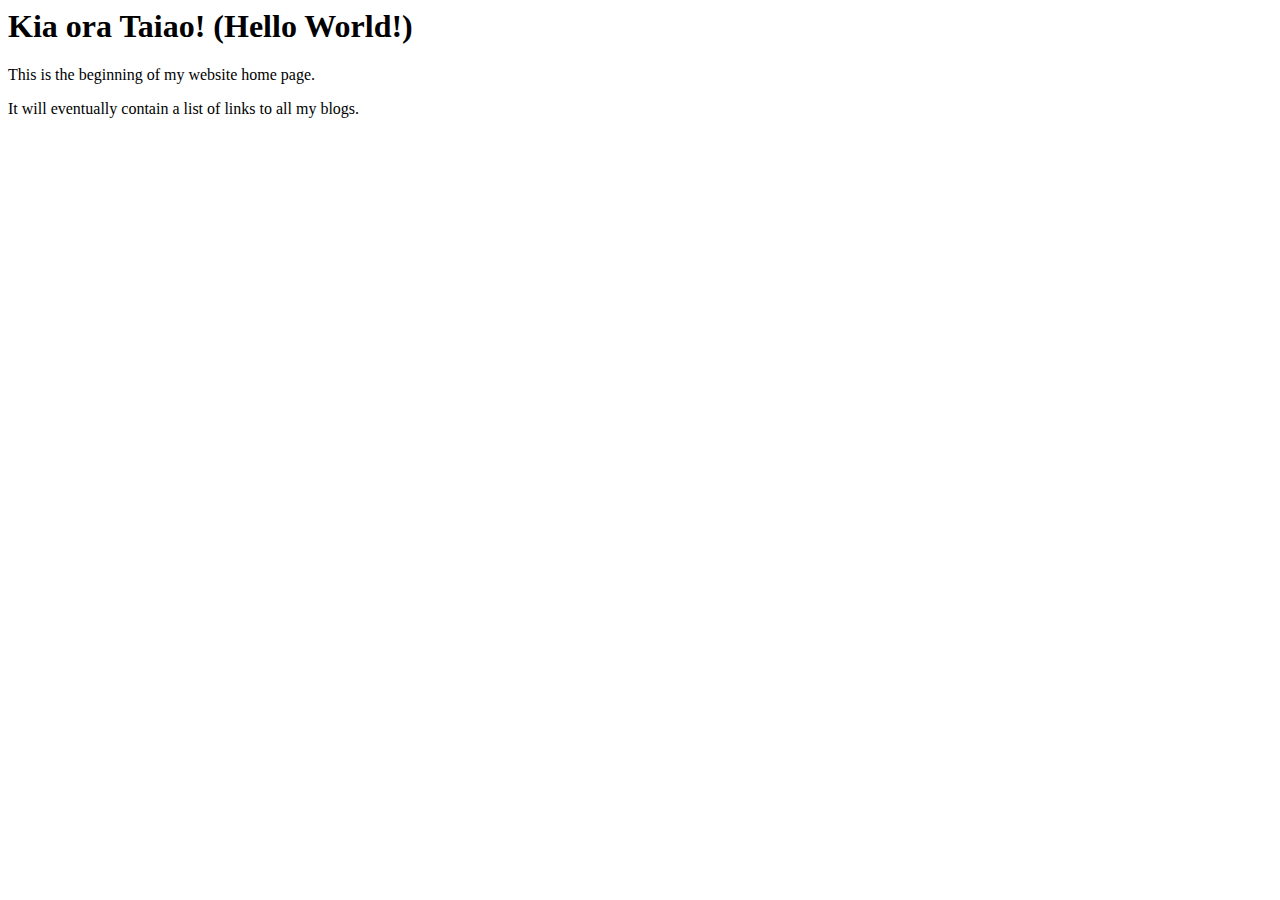
==== index.html @ 89abe0a8 "inital commit" ====
<html>
  <head>
    <title>My blog</title>
  <body>
    <h1>Kia ora Taiao! (Hello World!)</h1> 
    <p> This is the beginning of my website home page.</p>
    <p> It will eventually contain a list of links to all my blogs. </p>
  </body>
</html>
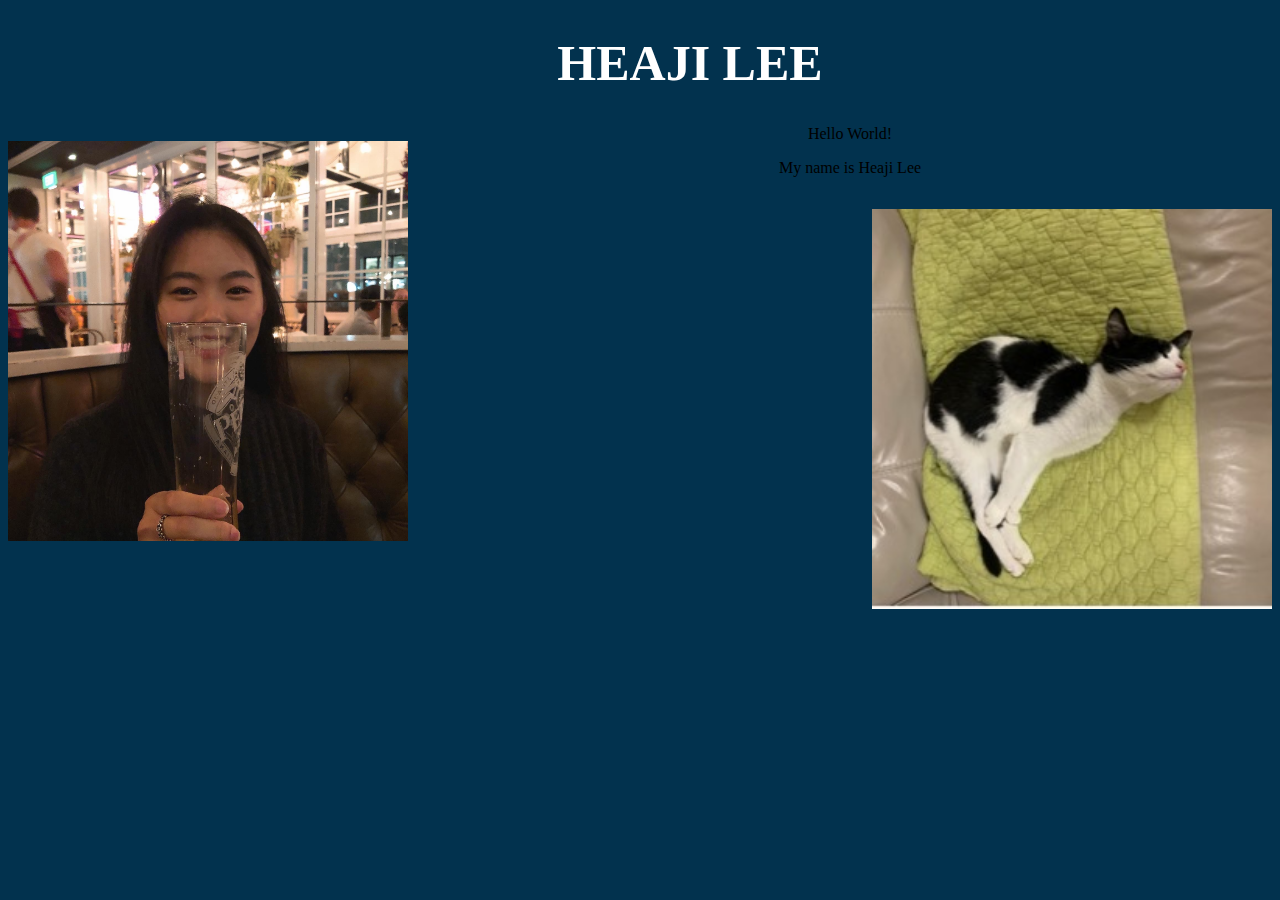
==== commit 52f842b7: "initial commit" ====
--- a/index.html
+++ b/index.html
@@ -1,9 +1,22 @@
-<html>
-  <head>
-    <title>My blog</title>
-  <body>
-    <h1>Kia ora Taiao! (Hello World!)</h1> 
-    <p> This is the beginning of my website home page.</p>
-    <p> It will eventually contain a list of links to all my blogs. </p>
-  </body>
+<!DOCTYPE html>
+<html lang="en">
+<head>
+    <meta charset="UTF-8">
+    <meta http-equiv="X-UA-Compatible" content="IE=edge" />
+    <meta name="viewport" content="width=device-width, initial-scale=1.0" />
+    <link rel="stylesheet" type="text/css" href="styles/main.css" />
+    <link href="https://fonts.google.com/specimen/Poppins" rel="stylesheet" type="text/css">
+    <title>HTML !DOCTYPE declaration</title>
+</head>
+<body>
+    <h1>HEAJI LEE</h1>
+  <div>
+    <p style="float: left;"><img src="Heaji.jpg"></p>
+    <p>&nbsp;&nbsp;&nbsp;&nbsp;&nbsp;Hello World!</p>
+    <p>&nbsp;&nbsp;&nbsp;&nbsp;&nbsp;My name is Heaji Lee</p>
+    <p style="float: right;"><img src="Moo1.jpg"></p>
+  </div>
+    
+
+</body>
 </html>--- a/styles/main.css
+++ b/styles/main.css
@@ -0,0 +1,22 @@
+
+
+body {
+  background-color: rgb(2, 50, 78);
+  text-align: center;
+}
+
+h1 {
+  color: rgb(255, 255, 255);
+  margin-left: 100px;
+  font-family: Poppins, "Open Sans";
+  font-size: 50px;
+  
+}
+
+img {
+  width: 400px;
+}
+
+p{
+  
+}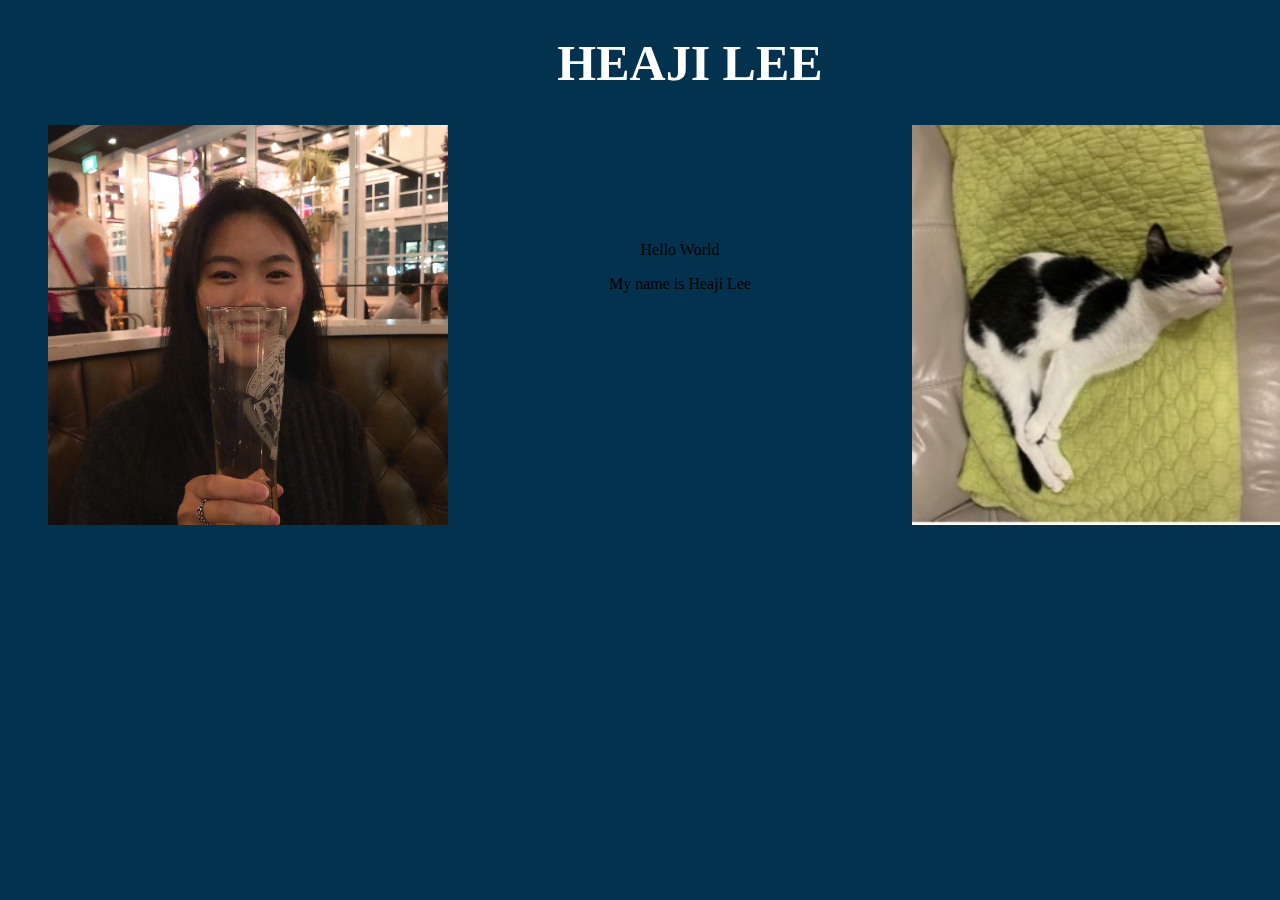
==== commit a79a6eeb: "have two photos on the sides" ====
--- a/index.html
+++ b/index.html
@@ -10,13 +10,21 @@
 </head>
 <body>
     <h1>HEAJI LEE</h1>
-  <div>
-    <p style="float: left;"><img src="Heaji.jpg"></p>
-    <p>&nbsp;&nbsp;&nbsp;&nbsp;&nbsp;Hello World!</p>
-    <p>&nbsp;&nbsp;&nbsp;&nbsp;&nbsp;My name is Heaji Lee</p>
-    <p style="float: right;"><img src="Moo1.jpg"></p>
-  </div>
-    
+    <div class="wrap">
+      <ul class="list">
+        <li>
+          <img src="Heaji.jpg">
+        </li>
+        <li class="txt">
+          <p>Hello World</p>
+          <p>My name is Heaji Lee</p>
+        </li>
+        <li>
+          <img src="Moo1.jpg">
+        </li>
+      </ul>
+    </div>
+  
 
 </body>
 </html>--- a/styles/main.css
+++ b/styles/main.css
@@ -13,10 +13,20 @@
   
 }
 
+.wrap .list{
+  display: flex;
+  width: 100%;
+  justify-content: space-between;
+}
+
+ul {
+  list-style: none;
+}
+
+.wrap .txt{
+  margin-top: 100px;
+}
+
 img {
   width: 400px;
 }
-
-p{
-  
-}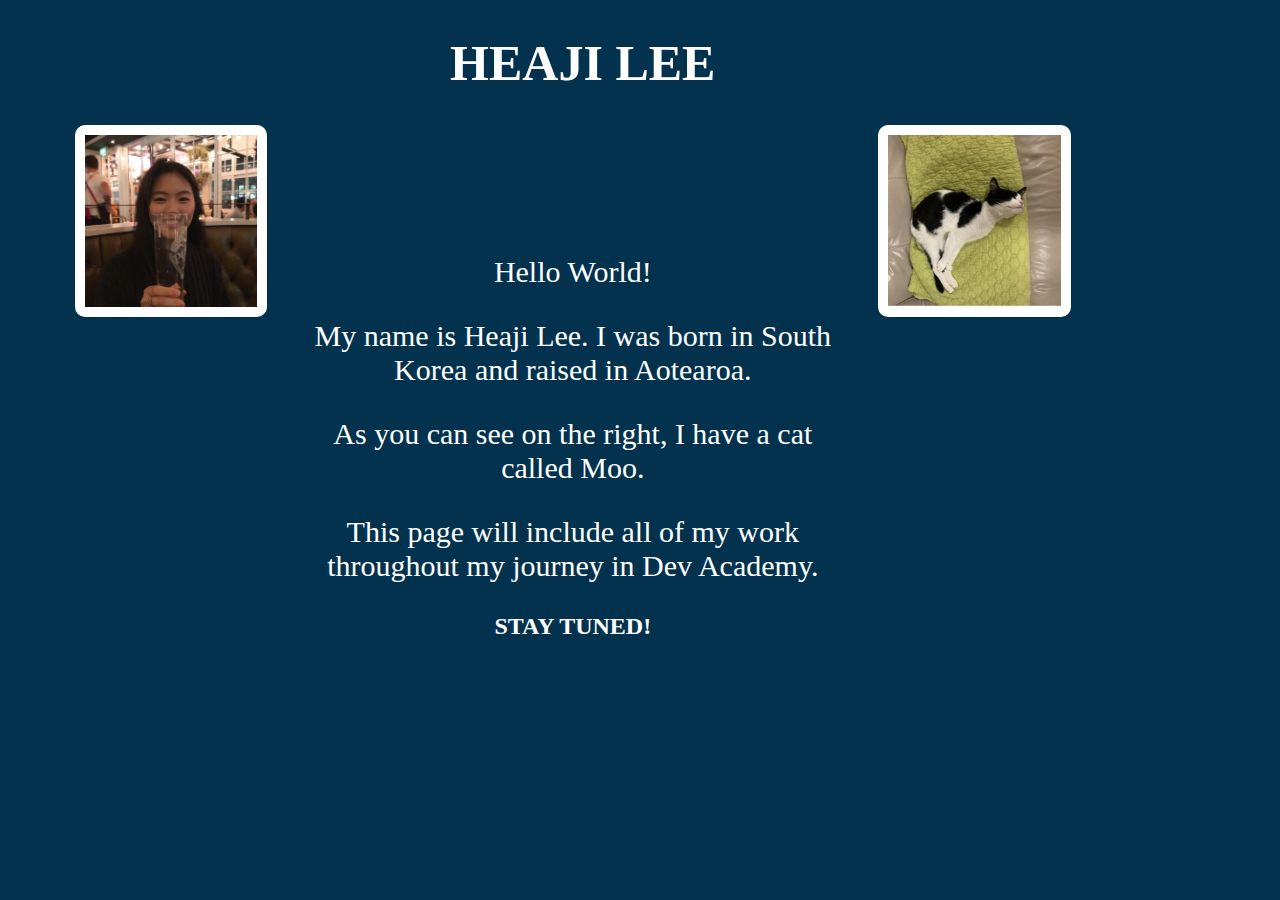
==== commit daabec1d: "make border to photos, add media query" ====
--- a/index.html
+++ b/index.html
@@ -16,8 +16,11 @@
           <img src="Heaji.jpg">
         </li>
         <li class="txt">
-          <p>Hello World</p>
-          <p>My name is Heaji Lee</p>
+          <p>Hello World!</p>
+          <p>My name is Heaji Lee. I was born in South Korea and raised in Aotearoa.</p>
+          <p>As you can see on the right, I have a cat called Moo.</p>
+          <p>This page will include all of my work throughout my journey in Dev Academy.</p>
+          <h2>STAY TUNED!</h2>
         </li>
         <li>
           <img src="Moo1.jpg">
--- a/styles/main.css
+++ b/styles/main.css
@@ -3,6 +3,7 @@
 body {
   background-color: rgb(2, 50, 78);
   text-align: center;
+  width: 82vw;
 }
 
 h1 {
@@ -29,4 +30,24 @@
 
 img {
   width: 400px;
+  border-color: white;
+  border-width: 10px;
+  border-style: solid;
+  border-radius: 10px;
+  max-width: 70%;
+  height: auto;
 }
+
+p{
+  color: white;
+}
+
+@media (min-height: 800px) {
+  p{
+    font-size: 30px;
+  }
+}
+
+h2{
+  color: white;
+}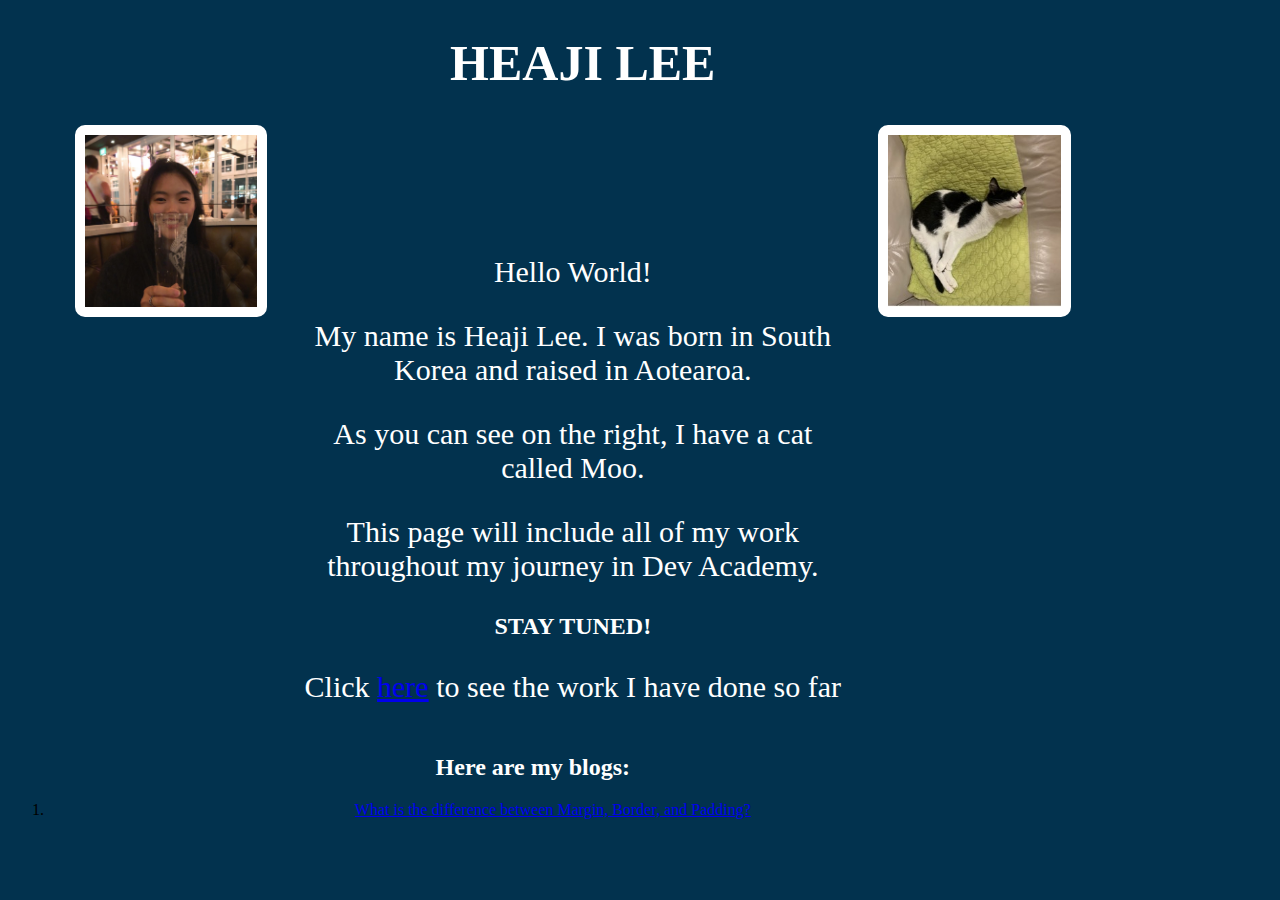
==== commit a5557ad2: "comment on the difference between margin, border and padding" ====
--- a/index.html
+++ b/index.html
@@ -21,13 +21,18 @@
           <p>As you can see on the right, I have a cat called Moo.</p>
           <p>This page will include all of my work throughout my journey in Dev Academy.</p>
           <h2>STAY TUNED!</h2>
+          <p>Click <a href="https://github.com/heaji-lee">here</a> to see the work I have done so far</p>
         </li>
         <li>
           <img src="Moo1.jpg">
         </li>
       </ul>
     </div>
-  
+    
+    <h2>Here are my blogs:</h2>
+    <ol>
+      <li><a href="../heaji-lee.github.io/blog/html-css.html">What is the difference between Margin, Border, and Padding?</a></li>
+    </ol>
 
 </body>
-</html>+</html>
--- a/styles/main.css
+++ b/styles/main.css
@@ -50,4 +50,8 @@
 
 h2{
   color: white;
+}
+
+.white {
+  color: white;
 }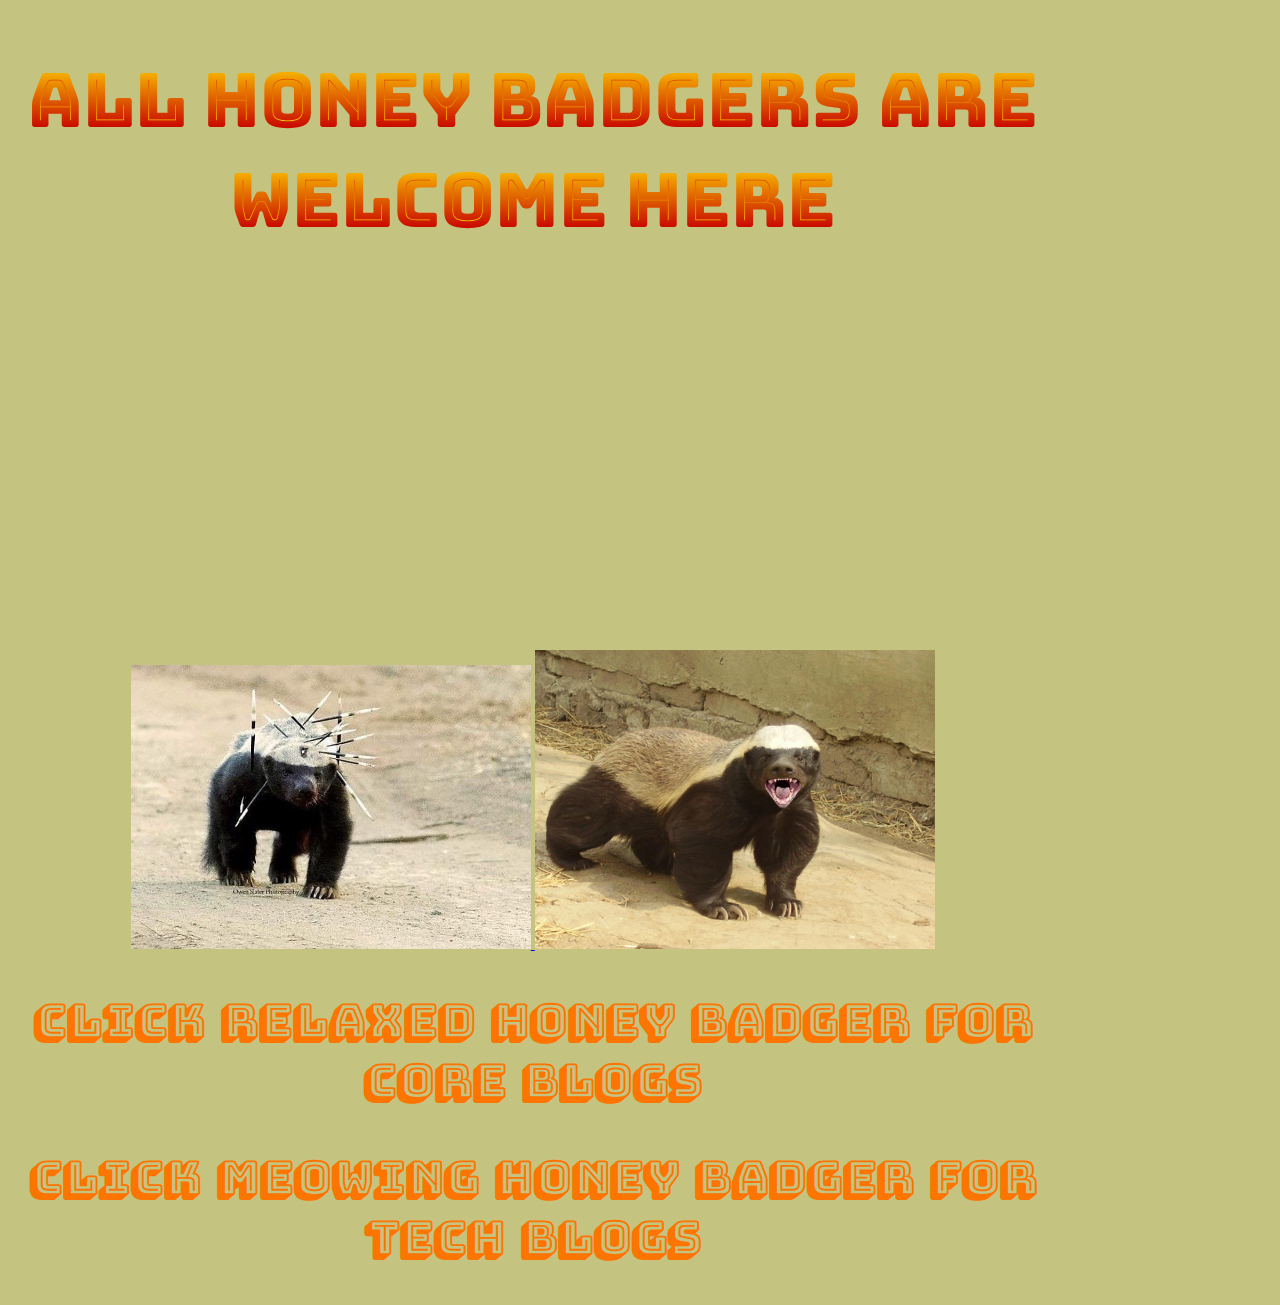
==== commit 99ad88c7: "finish tech blog for html-css" ====
--- a/index.html
+++ b/index.html
@@ -4,35 +4,33 @@
     <meta charset="UTF-8">
     <meta http-equiv="X-UA-Compatible" content="IE=edge" />
     <meta name="viewport" content="width=device-width, initial-scale=1.0" />
-    <link rel="stylesheet" type="text/css" href="styles/main.css" />
-    <link href="https://fonts.google.com/specimen/Poppins" rel="stylesheet" type="text/css">
+    <link rel="stylesheet" type="text/css" href="styles/main.css">
+    <!--font for heading--> 
+    <link rel="preconnect" href="https://fonts.googleapis.com"> 
+    <link rel="preconnect" href="https://fonts.gstatic.com" crossorigin> 
+    <link href="https://fonts.googleapis.com/css2?family=Bungee+Spice&family=Caveat:wght@500&display=swap" rel="stylesheet">
+    <!--font for h2-->
+    <link rel="preconnect" href="https://fonts.googleapis.com"> 
+    <link rel="preconnect" href="https://fonts.gstatic.com" crossorigin> 
+    <link href="https://fonts.googleapis.com/css2?family=Bungee+Shade&display=swap" rel="stylesheet">
+
     <title>HTML !DOCTYPE declaration</title>
 </head>
+
 <body>
-    <h1>HEAJI LEE</h1>
-    <div class="wrap">
-      <ul class="list">
-        <li>
-          <img src="Heaji.jpg">
-        </li>
-        <li class="txt">
-          <p>Hello World!</p>
-          <p>My name is Heaji Lee. I was born in South Korea and raised in Aotearoa.</p>
-          <p>As you can see on the right, I have a cat called Moo.</p>
-          <p>This page will include all of my work throughout my journey in Dev Academy.</p>
-          <h2>STAY TUNED!</h2>
-          <p>Click <a href="https://github.com/heaji-lee">here</a> to see the work I have done so far</p>
-        </li>
-        <li>
-          <img src="Moo1.jpg">
-        </li>
-      </ul>
-    </div>
-    
-    <h2>Here are my blogs:</h2>
-    <ol>
-      <li><a href="../heaji-lee.github.io/blog/html-css.html">What is the difference between Margin, Border, and Padding?</a></li>
-    </ol>
+    <h1>ALL HONEY BADGERS ARE WELCOME HERE</h1>
+    <iframe width="560" height="315" src="https://www.youtube.com/embed/4r7wHMg5Yjg" title="YouTube video player" frameborder="0" allow="accelerometer; autoplay; clipboard-write; encrypted-media; gyroscope; picture-in-picture" allowfullscreen></iframe>
+    <p></p>
+    <!--image and link for core contents-->
+    <a href = "../heaji-lee.github.io/blog/core-content.html">
+      <img src = "images/honeybadger1.jpg" alt = "core">
+    </a>
+    <!--image and link for tech contents-->
+    <a href = "blog/tech-content.html">
+      <img src ="images/honeybadger2.jpg" alt = "tech">
+    </a>
 
+    <h2>Click relaxed honey badger for core blogs</h2>
+    <h2>Click meowing honey badger for tech blogs</h2>
 </body>
 </html>
--- a/styles/main.css
+++ b/styles/main.css
@@ -1,45 +1,86 @@
-
-
 body {
-  background-color: rgb(2, 50, 78);
+  background-color: rgb(197, 195, 128);
   text-align: center;
   width: 82vw;
 }
 
 h1 {
-  color: rgb(255, 255, 255);
-  margin-left: 100px;
-  font-family: Poppins, "Open Sans";
+  text-align: center;
+  font-family: 'Bungee Spice', cursive;
+  font-size: 75px;
+  }
+
+h2{
+  color:rgb(251, 117, 0);
+  text-align: center;
+  font-family: 'Bungee Shade', cursive;
+  font-size: 45px;
+} 
+
+h3{
+  color:navy;
+  text-align: center;
+  font-family: 'Bungee Hairline', cursive;
   font-size: 50px;
-  
+  font-weight: bold;
+} 
+
+p{
+  color: white;
+  font-family: 'Inter', sans-serif;
+  font-size: 20px;
 }
 
-.wrap .list{
-  display: flex;
-  width: 100%;
-  justify-content: space-between;
+.box {
+  border-style: solid;
+  border-color: black;
+  border-width: 5px;
+  text-align: center;
+}
+.pink-box{
+  background-color: pink;
+  padding: 10px;
 }
 
-ul {
-  list-style: none;
+.yellow-box {
+  background-color: yellow;
+  color: black;
+  padding: 25px;
+  margin: 10px;
 }
 
-.wrap .txt{
-  margin-top: 100px;
+.purple-box {
+  background-color: purple;
+  color: black;
+  padding: 50px;
+  margin: 80px;
 }
 
 img {
   width: 400px;
-  border-color: white;
-  border-width: 10px;
-  border-style: solid;
-  border-radius: 10px;
+  
+  
   max-width: 70%;
   height: auto;
 }
 
-p{
-  color: white;
+.border1{
+  border-color: blue;
+  border-width: 10px;
+  border-style: groove;
+}
+
+.border2{
+  border-color: orange;
+  border-width: 50px;
+  border-style: double;
+  border-radius: 50px;
+}
+
+@media only screen and (max-width: 768px){
+  [class*="col-"]{
+    width: 100%;
+  }
 }
 
 @media (min-height: 800px) {
@@ -47,11 +88,3 @@
     font-size: 30px;
   }
 }
-
-h2{
-  color: white;
-}
-
-.white {
-  color: white;
-}